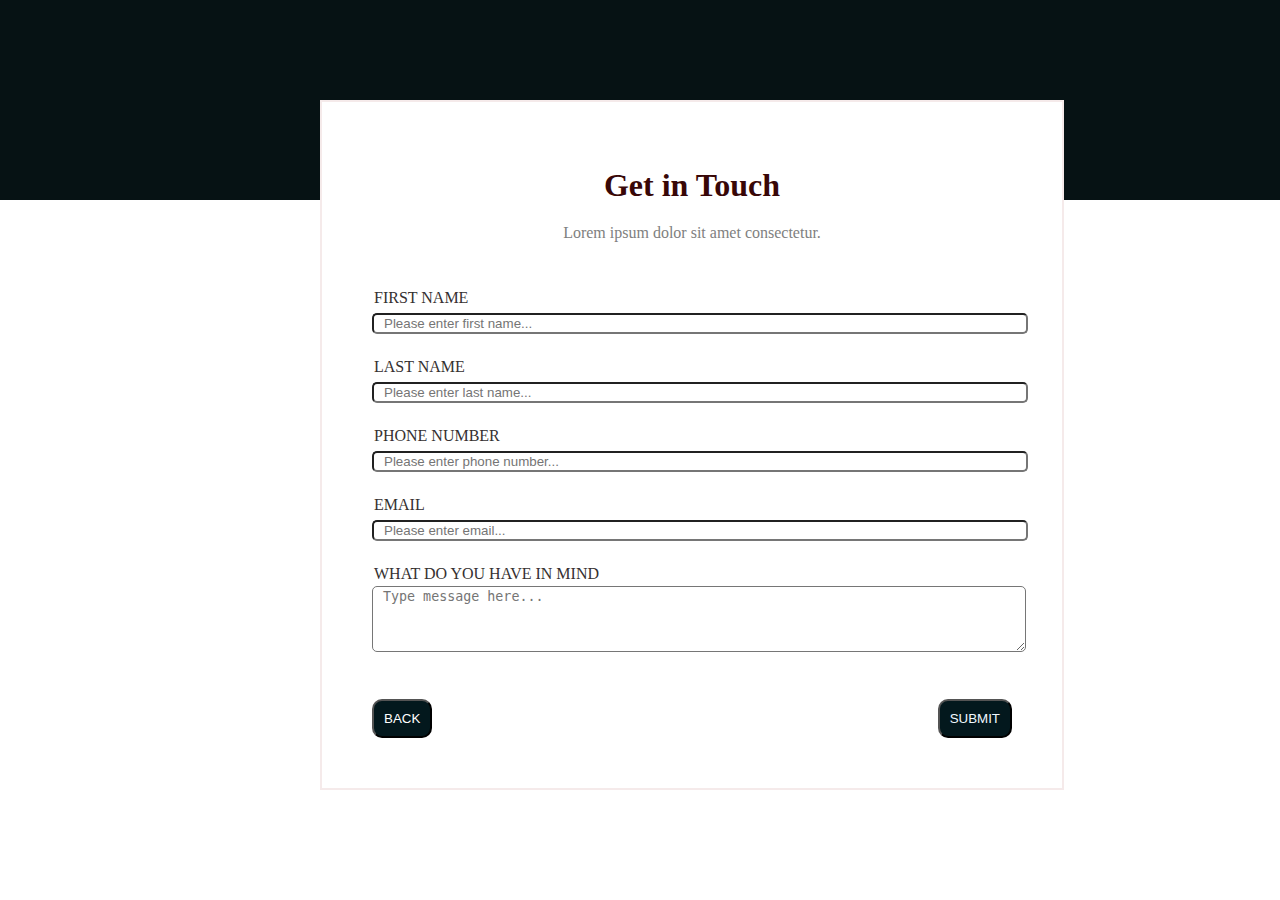
==== contact.html @ 269c7a12 "Add files via upload" ====
<!DOCTYPE html>
<html lang="en">
<head>
    <meta charset="UTF-8">
    <meta name="viewport" content="width=device-width, initial-scale=1.0">
    <link rel="preconnect" href="https://fonts.googleapis.com">
    <link rel="preconnect" href="https://fonts.googleapis.com">
    <link href="https://cdn.jsdelivr.net/npm/bootstrap@5.3.0/dist/css/bootstrap.min.css" rel="stylesheet" integrity="sha384-9ndCyUaIbzAi2FUVXJi0CjmCapSmO7SnpJef0486qhLnuZ2cdeRhO02iuK6FUUVM" crossorigin="anonymous">
    <link rel="preconnect" href="https://fonts.gstatic.com" crossorigin>
    <link href="https://fonts.googleapis.com/css2?family=Caveat&family=Merriweather&display=swap" rel="stylesheet">
    <link rel="stylesheet" href="style.css">
    <title>Contact Me</title>
    <style>
      body {
        margin: 0px;
        padding: 0px;
        width: 100%;
      }
      .container1 {
        width: 100%;
        height: auto;
        position: relative;
      }
      .blue {
        height: 200px;
        background-color: rgb(6, 18, 20);
      }
      .contactus {
        margin-top: -100px;
        margin-left: 25%;
        padding: 50px;
        width: 50%;
        border: 2px solid rgb(245, 234, 234);
        background-color: white;
        line-height: 25px;
        
      }
      h1 {
        text-align: center;
    
      }
      p {
        text-align: center;
        color: gray;
      }
      label {
        padding: 2px;
        color: rgb(53, 48, 48);
      }

      input[type=text], input[type=email], input[type=button], textarea {
        width: 100%;
        padding-left: 10px;
        border-radius: 5px;
        margin-bottom: 20px;
      }
      
      .submit button {
        background-color: rgb(3, 24, 29);
        color: aliceblue;
        width: fit-content;
        padding: 10px;
        margin-top: 20px;
        border-radius: 10px;
        float: right;
        float: right;
      }
      .name {
        margin-bottom: 40px;
      }
      .back button {
        background-color: rgb(3, 24, 29);
        color: aliceblue;
        width: fit-content;
        padding: 10px;
        margin-top: 20px;
        border-radius: 10px;

      }
      .back a {
        color: white;
        text-decoration: none;
      }    

      @media(max-width: 650px) {
        body {
          margin: 0px;
          padding: 0px;
          width: 100%;
        }
        .container1 {
          width: 100%;
      
        }
        .blue {
          width: 100%;
        }
        .contactus {
          width: 100%;
          margin: 0px;
          padding: 30px;
          margin-top: -100px;
      }
      }

     
    </style>

</head>
<body>
    <div class="container1">
      <div class="blue">
      </div>
      <div class="contactus">
        <form action="">
          <div class="name">
            <h1><b> Get in Touch</b></h1>
            <p>Lorem ipsum dolor sit amet consectetur.</p>
          </div>
          <div class="grid">
            <div class="firstname">
              <label for="text">FIRST NAME</label>
              <input type="text" name="firstname" id="firstname" placeholder="Please enter first name...">
            </div>

          <div class="lastname">
              <label for="text">LAST NAME</label><br>
              <input type="text" name="lastname" id="lastname" placeholder="Please enter last name..." >
          </div>

            <div class="phonenumber">
              <label for="number">PHONE NUMBER</label>
              <input type="text" name="contactnumber" id="contactnumber" placeholder="Please enter phone number...">
            </div>  
            
            <div class="email">
              <label for="email">EMAIL</label>
              <input type="email" name="email" id="email" placeholder="Please enter email..."><br>
            </div>
            
            <div class="message">
              <label for="message">WHAT DO YOU HAVE IN MIND</label>
              <textarea name="message" id="message" cols="23" rows="4" placeholder="Type message here..."></textarea>
            </div>


            <div class="submit">
              <button>SUBMIT</button>
            </div>
            <div class="back">
              <button><a href="./index.html">BACK</a></button>
            </div>
        </div>
        </form>
      </div>
    </div>
        <!-- <div class="aside">
            <h1>Get in touch dolor sit</h1>
            <p>Lorem ipsum, dolor sit amet consectetur adipisicing elit. Laudantium assumenda maiores deleniti velit aperiam culpa rem molestias quasi, quisquam iure?</p>
        </div>

        <div class="contactus">
            <form action=".a/action.php" method="post">
                <input type="text" name="name" id="name" placeholder="Name"><br>
                <input type="text" name="contactnumber" id="contactnumber" placeholder="Contact Number"><br>
                <input type="email" name="email" id="email" placeholder="Email"><br>
                <textarea name="message" id="message" cols="23" rows="4" placeholder="Message"></textarea><br>
                <button>Send</button>
            </form>
        </div> -->
   
    







<!-- 
    <div class="contact_us_2">
        <div class="responsive-container-block big-container">
          <div class="blueBG">
          </div>
          <div class="responsive-container-block container">
            <form class="form-box">
              <div class="container-block form-wrapper">
                <p class="text-blk contactus-head">
                  Get in Touch
                </p>
                <p class="text-blk contactus-subhead">
                  Nunc erat cursus tellus gravida.
                </p>
                <div class="responsive-container-block">
                  <div class="responsive-cell-block wk-ipadp-6 wk-tab-12 wk-mobile-12 wk-desk-6" id="i10mt">
                    <p class="text-blk input-title">
                      FIRST NAME
                    </p>
                    <input class="input" id="ijowk" name="FirstName" placeholder="Please enter first name...">
                  </div>
                  <div class="responsive-cell-block wk-desk-6 wk-ipadp-6 wk-tab-12 wk-mobile-12">
                    <p class="text-blk input-title">
                      LAST NAME
                    </p>
                    <input class="input" id="indfi" name="Last Name" placeholder="Please enter last name...">
                  </div>
                  <div class="responsive-cell-block wk-desk-6 wk-ipadp-6 wk-tab-12 wk-mobile-12">
                    <p class="text-blk input-title">
                      EMAIL
                    </p>
                    <input class="input" id="ipmgh" name="Email" placeholder="Please enter email...">
                  </div>
                  <div class="responsive-cell-block wk-desk-6 wk-ipadp-6 wk-tab-12 wk-mobile-12">
                    <p class="text-blk input-title">
                      PHONE NUMBER
                    </p>
                    <input class="input" id="imgis" name="PhoneNumber" placeholder="Please enter phone number...">
                  </div>
                  <div class="responsive-cell-block wk-tab-12 wk-mobile-12 wk-desk-12 wk-ipadp-12" id="i634i">
                    <p class="text-blk input-title">
                      WHAT DO YOU HAVE IN MIND
                    </p>
                    <textarea class="textinput" id="i5vyy" placeholder="Please enter query..."></textarea>
                  </div>
                </div>
                <button class="submit-btn">
                  Submit
                </button>
              </div>
              <div class="social-media-links">
                <a href="#" id="ix94i-2">
                  <img class="link-img" src="https://workik-widget-assets.s3.amazonaws.com/Footer1-83/v1/images/Icon-twitter.png">
                </a>
                <a href="#">
                  <img class="link-img" src="https://workik-widget-assets.s3.amazonaws.com/Footer1-83/v1/images/Icon-facebook.png">
                </a>
                <a href="#">
                  <img class="link-img" src="https://workik-widget-assets.s3.amazonaws.com/Footer1-83/v1/images/Icon-google.png">
                </a>
                <a href="#" id="izldf-2">
                  <img class="link-img" src="https://workik-widget-assets.s3.amazonaws.com/Footer1-83/v1/images/Icon-instagram.png">
                </a>
              </div>
            </form>
          </div>
        </div>
      </div>


 -->
    <!-- <div class="contact">
        <h2>My Contact Details</h2>
        <address>
            E-203 - Sanskrut Residency,<br>
            Sarthana Jakatnaka,<br>
            Surat, Gujarat,<br>
            India <br>
            <br>
            Mobile No: +91 70961 17760 <br>
            <br>
            Email Id: sonalijethva53@gmail.com
        </address>
        <map name="display"></map>
</div>
     -->
</body>
</html>
---- style.css ----
body {
    color: rgb(56, 7, 7);
}
.one {
    background-image: linear-gradient(to right, rgb(215, 212, 224),rgb(250, 248, 243),rgb(182, 163, 127));
    text-align: center;
    padding: 200px 20px 150px 20px; 

}.one h1 {
    font-family: sans-serif;
    margin-top: 10px;
    margin-bottom: 0px;
    font-size: 35px;
}
.one p {
    margin-top: 5px;
    font-family: 'Merriweather', serif;
}

/* Section 2 */
.two {
    background-image: linear-gradient(to right, rgb(215, 212, 224),rgb(204, 199, 187),rgb(120, 146, 148));
    margin: 0px;
    padding: 200px 50px 200px 50px;
    width: 100%;
    display: flex; 
    flex-wrap: wrap;
}
.objectives {
    flex: 1;
    text-align: justify;    
}

.img2 {
    height: auto;
    margin: 20px;  
}


/* sECTION 3 Education */
.container3{
    margin: 0px;
    padding: 50px;
    background-image: linear-gradient(to right, rgb(188, 185, 197),rgb(252, 251, 251),rgb(247, 250, 250));
}
.container3 h2 {
    margin: 20px;
    padding: 20px;
    text-align: center;
}

.col-lg-4 {
    text-align: center;
}
.book {
    margin: 10px;
    margin-bottom: 20px;
    border: 3px solid rgb(15, 12, 12);
    border-width: 2px 5px 6px 2px;
    box-shadow: 1px 2px 3px 1px rgb(9, 12, 11);
    border: 4px 4px 8px 8px solid black;
}
/* Work Experiance */
.container4 {
    background-image: linear-gradient(to right, rgb(174, 171, 184),rgb(230, 226, 220),rgb(248, 243, 247));
    padding: 50px;
}
.container4 h2 {
    text-align: center;
    margin: 20px;
    padding: 20px 20px 50px;
}

/* Skills */
.skills-certificates {
    display: grid;
    margin: 0px;
    padding: 200px 50px 150px 50px;
    background-image: linear-gradient(to right, rgb(215, 212, 224),rgb(204, 199, 187),rgb(228, 220, 205));
    text-align: justify;
    text-justify: inter-word; 

}
.skills-certificates h2 {
    padding: 20px;
}
.skills, .certificates{
    padding: 50px;
    background-image: linear-gradient(to right, rgb(202, 202, 207) , rgb(136, 195, 201));

    border: 20px solid white;
}
/* all image's in the landing page */
img {
    max-width: 100%;
    height: auto;
}

/* footer */
.footer {
    text-align: center;
    margin: 0px;
    padding: 30px;
    background-image: linear-gradient(to right, rgb(215, 212, 224),rgb(118, 155, 150),rgb(45, 92, 124));
    color: rgb(7, 6, 6);
}
.footer h2 {
    padding: 20px;
}

footer p {
    padding: 20px;
    padding-bottom: 5px;
}
svg {

    margin: 20px;
    margin-bottom: 20px;
}
hr {
    background-color: rgb(211, 190, 190);
    border-style: none;
    height: 2px;
}
h1 {
    color: rgb(56, 7, 7);
}
.getin {
    width: 100%;
    padding: 10px;
    background-color: aliceblue;
    border-radius: 25px;
    text-decoration: none;
    font-weight:bold;
}
.getin:hover {
    background-color: black;
    color: white;
}

@media (max-width: 650px) {
    .two {
        padding: 20px;
        margin: 0px;
    }
    .two h2 {
        text-align: center;
        margin: 20px;
        padding: 20px;
    }
    .objectives {
        margin: 0px;
        padding: 20px;
        font-size: 16px;
        word-spacing: 6px;
        line-height: 1.5rem;
    }
    .img2 {
        margin: 0px;
        padding: 20px;
    }
    p, li {
        font-size: 20px;
    }
}
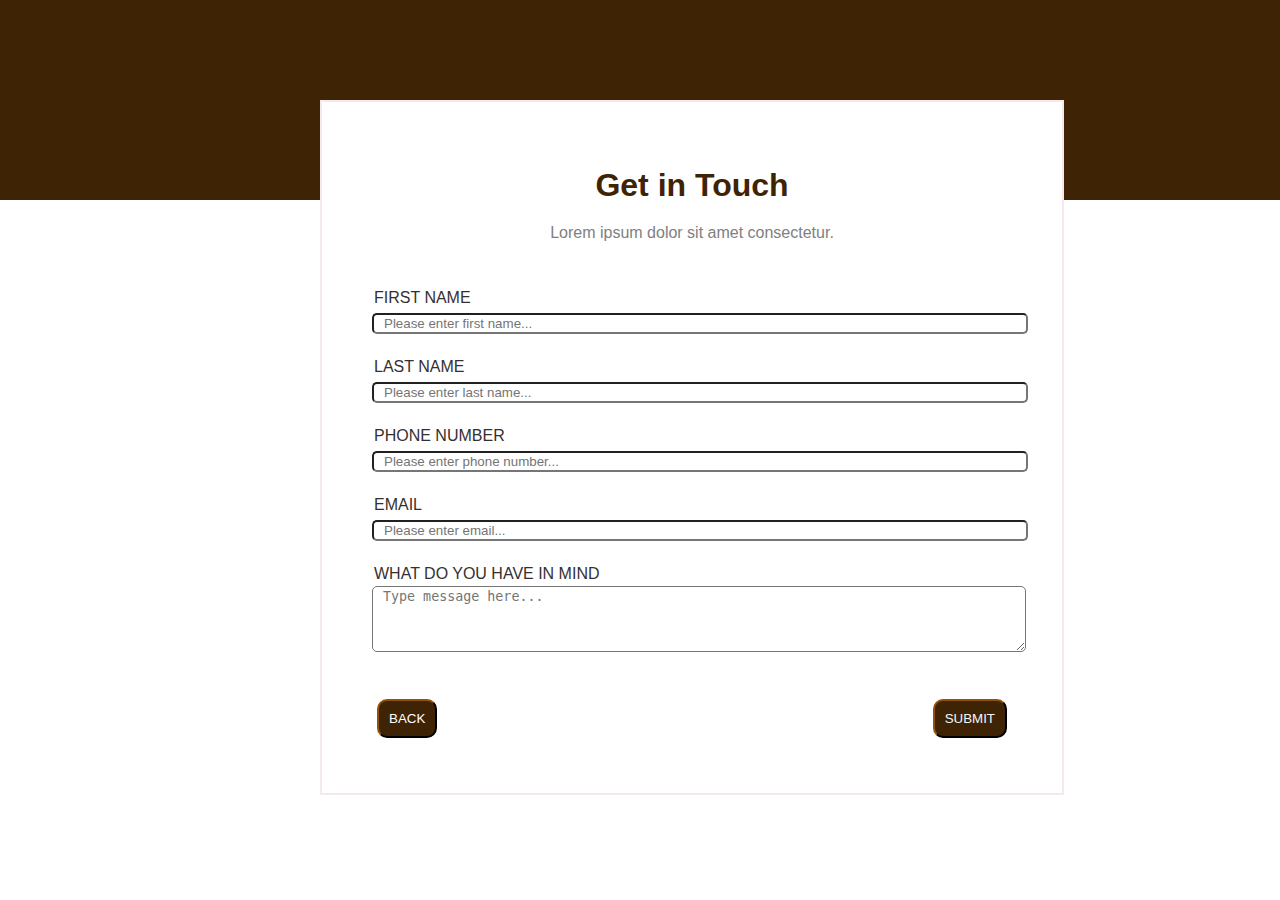
==== commit 44401970: "Add files via upload" ====
--- a/contact.html
+++ b/contact.html
@@ -23,7 +23,7 @@
       }
       .blue {
         height: 200px;
-        background-color: rgb(6, 18, 20);
+        background-color: #3F2305;
       }
       .contactus {
         margin-top: -100px;
@@ -56,7 +56,7 @@
       }
       
       .submit button {
-        background-color: rgb(3, 24, 29);
+        background-color: #3F2305;
         color: aliceblue;
         width: fit-content;
         padding: 10px;
@@ -69,7 +69,7 @@
         margin-bottom: 40px;
       }
       .back button {
-        background-color: rgb(3, 24, 29);
+        background-color: #3F2305;
         color: aliceblue;
         width: fit-content;
         padding: 10px;
--- a/style.css
+++ b/style.css
@@ -1,13 +1,13 @@
 body {
-    color: rgb(56, 7, 7);
+    font-family: sans-serif;
 }
 .one {
-    background-image: linear-gradient(to right, rgb(215, 212, 224),rgb(250, 248, 243),rgb(182, 163, 127));
+    background-image: linear-gradient(to Top, #F5F5F5, #3F2305);
     text-align: center;
     padding: 200px 20px 150px 20px; 
 
 }.one h1 {
-    font-family: sans-serif;
+    font-family:Verdana, Geneva, Tahoma, sans-serif;
     margin-top: 10px;
     margin-bottom: 0px;
     font-size: 35px;
@@ -19,7 +19,7 @@
 
 /* Section 2 */
 .two {
-    background-image: linear-gradient(to right, rgb(215, 212, 224),rgb(204, 199, 187),rgb(120, 146, 148));
+    /* background-image: linear-gradient(to right, rgb(215, 212, 224),rgb(204, 199, 187),rgb(120, 146, 148)); */
     margin: 0px;
     padding: 200px 50px 200px 50px;
     width: 100%;
@@ -41,7 +41,7 @@
 .container3{
     margin: 0px;
     padding: 50px;
-    background-image: linear-gradient(to right, rgb(188, 185, 197),rgb(252, 251, 251),rgb(247, 250, 250));
+    /* background-image: linear-gradient(to right, rgb(188, 185, 197),rgb(252, 251, 251),rgb(247, 250, 250)); */
 }
 .container3 h2 {
     margin: 20px;
@@ -62,7 +62,7 @@
 }
 /* Work Experiance */
 .container4 {
-    background-image: linear-gradient(to right, rgb(174, 171, 184),rgb(230, 226, 220),rgb(248, 243, 247));
+    /* background-image: linear-gradient(to right, rgb(174, 171, 184),rgb(230, 226, 220),rgb(248, 243, 247)); */
     padding: 50px;
 }
 .container4 h2 {
@@ -76,7 +76,8 @@
     display: grid;
     margin: 0px;
     padding: 200px 50px 150px 50px;
-    background-image: linear-gradient(to right, rgb(215, 212, 224),rgb(204, 199, 187),rgb(228, 220, 205));
+    background-color: #F5F5F5;
+    /* background-image: linear-gradient(to right, rgb(215, 212, 224),rgb(204, 199, 187),rgb(228, 220, 205)); */
     text-align: justify;
     text-justify: inter-word; 
 
@@ -86,7 +87,7 @@
 }
 .skills, .certificates{
     padding: 50px;
-    background-image: linear-gradient(to right, rgb(202, 202, 207) , rgb(136, 195, 201));
+    /* background-image: linear-gradient(to right, rgb(202, 202, 207) , rgb(136, 195, 201)); */
 
     border: 20px solid white;
 }
@@ -101,7 +102,8 @@
     text-align: center;
     margin: 0px;
     padding: 30px;
-    background-image: linear-gradient(to right, rgb(215, 212, 224),rgb(118, 155, 150),rgb(45, 92, 124));
+    
+    /* background-image: linear-gradient(to right, rgb(215, 212, 224),rgb(118, 155, 150),rgb(45, 92, 124)); */
     color: rgb(7, 6, 6);
 }
 .footer h2 {
@@ -123,18 +125,37 @@
     height: 2px;
 }
 h1 {
-    color: rgb(56, 7, 7);
+
 }
 .getin {
-    width: 100%;
+    color: #3F2305;
+    border: 1px solid #3F2305;
+    border-color: #3F2305;
+    margin: 5px;
     padding: 10px;
-    background-color: aliceblue;
-    border-radius: 25px;
+    border-radius: 50px;
     text-decoration: none;
-    font-weight:bold;
 }
 .getin:hover {
-    background-color: black;
+    background-color: #3F2305;
+    color: white;
+}
+h1, h2, h3 {
+    color: #3F2305;
+    font-weight: bold;
+}
+p {
+    color: black;
+}
+button {
+    color: #3F2305;
+    border-color: #3F2305;
+    margin: 5px;
+    padding: 10px;
+    border-radius: 50px;
+}
+button:hover {
+    background-color: #3F2305;
     color: white;
 }
 
@@ -151,15 +172,24 @@
     .objectives {
         margin: 0px;
         padding: 20px;
-        font-size: 16px;
-        word-spacing: 6px;
+        font-size: 14px;
+        word-spacing: 2px;
         line-height: 1.5rem;
     }
     .img2 {
         margin: 0px;
         padding: 20px;
     }
-    p, li {
-        font-size: 20px;
+    .skills-certificates {
+        padding: 10px;
+        word-spacing: 0px;
+        text-align: justify;
     }
+    .skills-certificates h2 {
+        text-align: center;
+    }
+    .skills, .certificates {
+        padding: 10px;
+    }
+
 }
